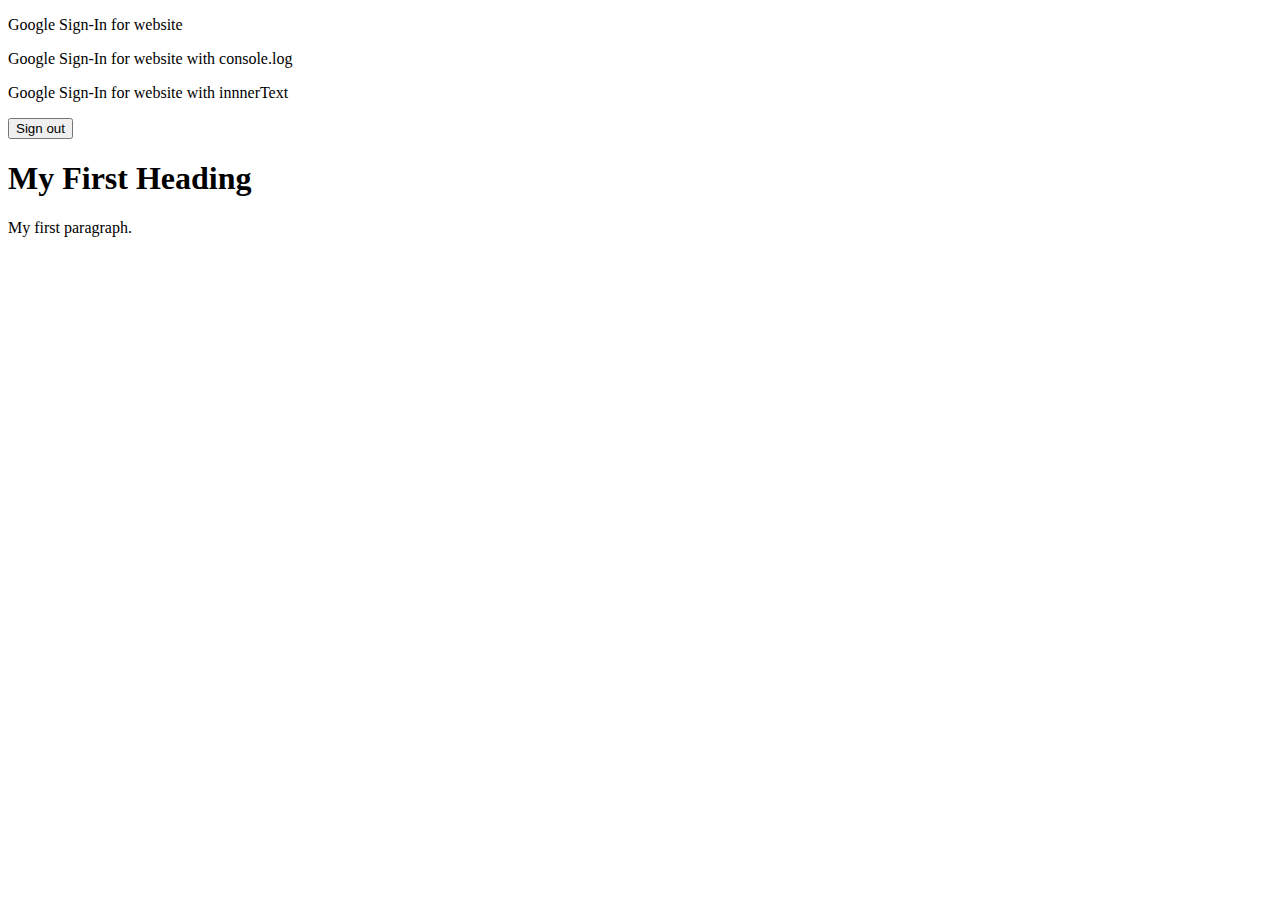
==== Google/01.login/index.html @ 50f80656 "ok" ====
<!DOCTYPE html>
<html>
<head>
    <meta charset="utf-8">
    <script src="https://apis.google.com/js/platform.js" async defer></script>
    <meta name="google-signin-client_id" content="831790739906-gtoj53dv5t3rvif2k7srfahal3h5ev5f.apps.googleusercontent.com">
    <script>
        function onSignIn(googleUser) {
            var profile = googleUser.getBasicProfile();
            console.log('ID: ' + profile.getId()); // Do not send to your backend! Use an ID token instead.
            console.log('Name: ' + profile.getName());
            console.log('Image URL: ' + profile.getImageUrl());
            console.log('Email: ' + profile.getEmail()); // This is null if the 'email' scope is not present.
        }
        
        
        //Uncaught ReferenceError: googleuser is not defined...cb=gapi.loaded_0:229 <= "googleuser" 대소문자 구별 "googleUser"임
        function onSignIn1(googleUser) {
            var profile = googleUser.getBasicProfile()
            console.log('User is ' + JSON.stringify(profile));
            
            var strContents;
            var element = document.querySelector('#content');
            /*
            element.innerText = profile.getId();
            element.innerText = profile.getName();
            element.innerText = profile.getGivenName();
            element.innerText = profile.getFamilyName();
            */

            strContents = "ID : " + profile.getId() + "\n" +
                        "성 : " + profile.getFamilyName() + "\n" +
                        "이름 : " + profile.getGivenName() + "\n" +
                        "이메일 : " + profile.getEmail();
            element.innerText = strContents;        } 

        //Uncaught ReferenceError: $ is not defined...cb=gapi.loaded_0:229 
        function signOut() {
            var auth2 = gapi.auth2.getAuthInstance();
            auth2.signOut().then(function () {
                alert("signed out");
                console.log('User signed out.');
            });
        }
    </script>
</head>
<body>
    <p>Google Sign-In for website <div class="g-signin2"></div></p>
    
    <p>Google Sign-In for website with console.log <div class="g-signin2" data-onsuccess="onSignIn"></div></p>
    
    <p>Google Sign-In for website with innnerText<div class="g-signin2" data-onsuccess="onSignIn1"></div></p>
    
    <p><button onclick="signOut();">Sign out</button></p>
    
    <h1>My First Heading</h1>
    <p>My first paragraph.</p>
    
    <div id="content"></div>
</body>
</html>
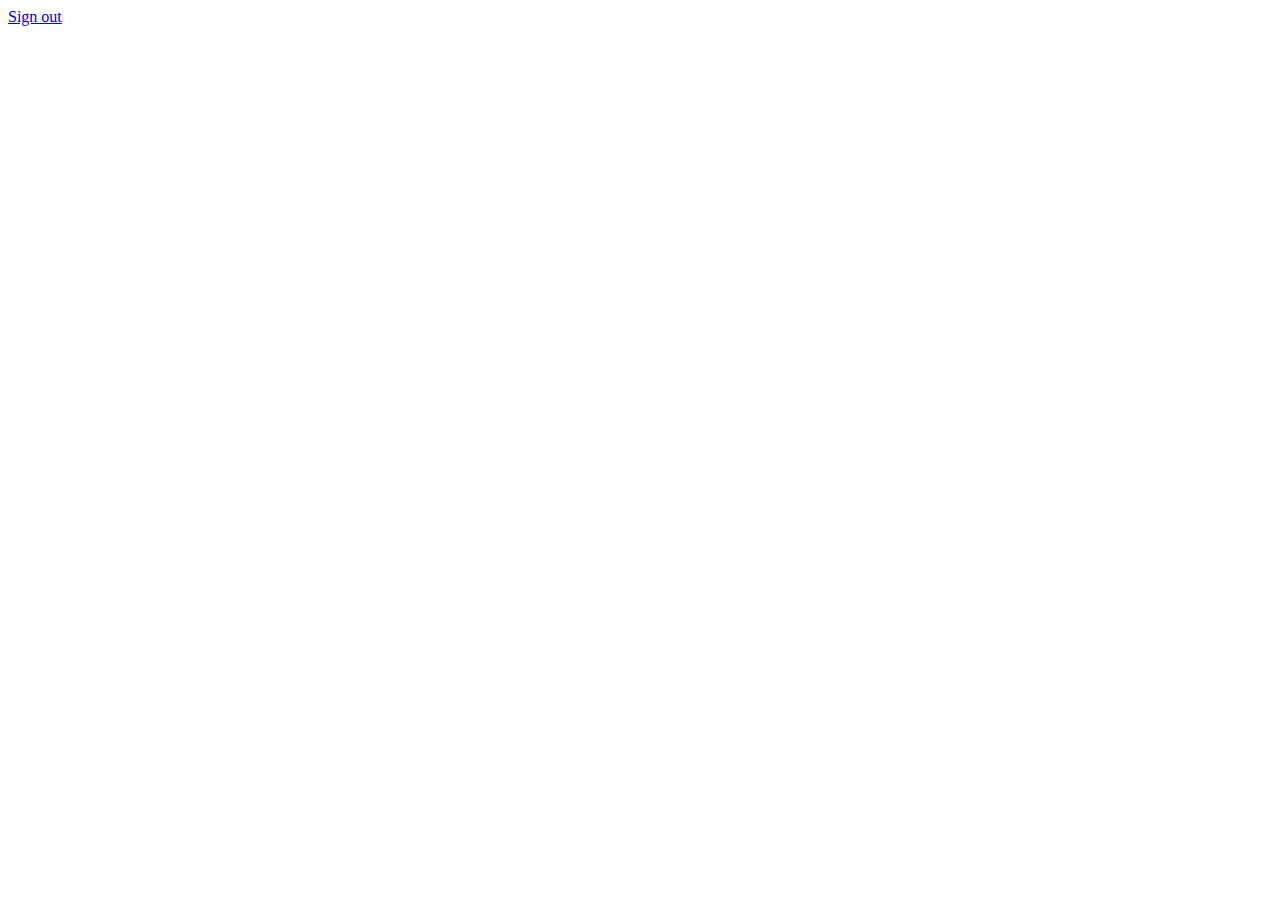
==== commit ebf61e43: "go" ====
--- a/Google/01.login/index.html
+++ b/Google/01.login/index.html
@@ -2,60 +2,41 @@
 <html>
 <head>
     <meta charset="utf-8">
+    <meta name="google-signin-scope" content="profile email">
+    
+    <!--Google 로그인을 통합하는 웹 페이지에 Google Platform 라이브러리 포함-->
     <script src="https://apis.google.com/js/platform.js" async defer></script>
-    <meta name="google-signin-client_id" content="831790739906-gtoj53dv5t3rvif2k7srfahal3h5ev5f.apps.googleusercontent.com">
+    
+    <!--Google Developers Console에서 앱용으로 만든 클라이언트 ID를 지정 -->
+    <meta name="google-signin-client_id" content="919508120389-p95q8jlu3sg6bbf2iearuktjjje3fn0d.apps.googleusercontent.com">
+    
     <script>
         function onSignIn(googleUser) {
+            // Useful data for your client-side scripts:
             var profile = googleUser.getBasicProfile();
-            console.log('ID: ' + profile.getId()); // Do not send to your backend! Use an ID token instead.
-            console.log('Name: ' + profile.getName());
-            console.log('Image URL: ' + profile.getImageUrl());
-            console.log('Email: ' + profile.getEmail()); // This is null if the 'email' scope is not present.
+            console.log("ID: " + profile.getId()); // Don't send this directly to your server!
+            console.log('Full Name: ' + profile.getName());
+            console.log('Given Name: ' + profile.getGivenName());
+            console.log('Family Name: ' + profile.getFamilyName());
+            console.log("Image URL: " + profile.getImageUrl());
+            console.log("Email: " + profile.getEmail());
+
+            // The ID token you need to pass to your backend:
+            var id_token = googleUser.getAuthResponse().id_token;
+            console.log("ID Token: " + id_token);
         }
-        
-        
-        //Uncaught ReferenceError: googleuser is not defined...cb=gapi.loaded_0:229 <= "googleuser" 대소문자 구별 "googleUser"임
-        function onSignIn1(googleUser) {
-            var profile = googleUser.getBasicProfile()
-            console.log('User is ' + JSON.stringify(profile));
-            
-            var strContents;
-            var element = document.querySelector('#content');
-            /*
-            element.innerText = profile.getId();
-            element.innerText = profile.getName();
-            element.innerText = profile.getGivenName();
-            element.innerText = profile.getFamilyName();
-            */
 
-            strContents = "ID : " + profile.getId() + "\n" +
-                        "성 : " + profile.getFamilyName() + "\n" +
-                        "이름 : " + profile.getGivenName() + "\n" +
-                        "이메일 : " + profile.getEmail();
-            element.innerText = strContents;        } 
-
-        //Uncaught ReferenceError: $ is not defined...cb=gapi.loaded_0:229 
         function signOut() {
             var auth2 = gapi.auth2.getAuthInstance();
             auth2.signOut().then(function () {
-                alert("signed out");
                 console.log('User signed out.');
             });
+            auth2.disconnect();     //로그아웃을 해도 자꾸 자동 로그인 방지
         }
     </script>
 </head>
 <body>
-    <p>Google Sign-In for website <div class="g-signin2"></div></p>
-    
-    <p>Google Sign-In for website with console.log <div class="g-signin2" data-onsuccess="onSignIn"></div></p>
-    
-    <p>Google Sign-In for website with innnerText<div class="g-signin2" data-onsuccess="onSignIn1"></div></p>
-    
-    <p><button onclick="signOut();">Sign out</button></p>
-    
-    <h1>My First Heading</h1>
-    <p>My first paragraph.</p>
-    
-    <div id="content"></div>
+    <div class="g-signin2" data-onsuccess="onSignIn" data-theme="dark"></div>
+    <div><a href="#" class="g-signout2" onclick="signOut();">Sign out</a></div>
 </body>
 </html>